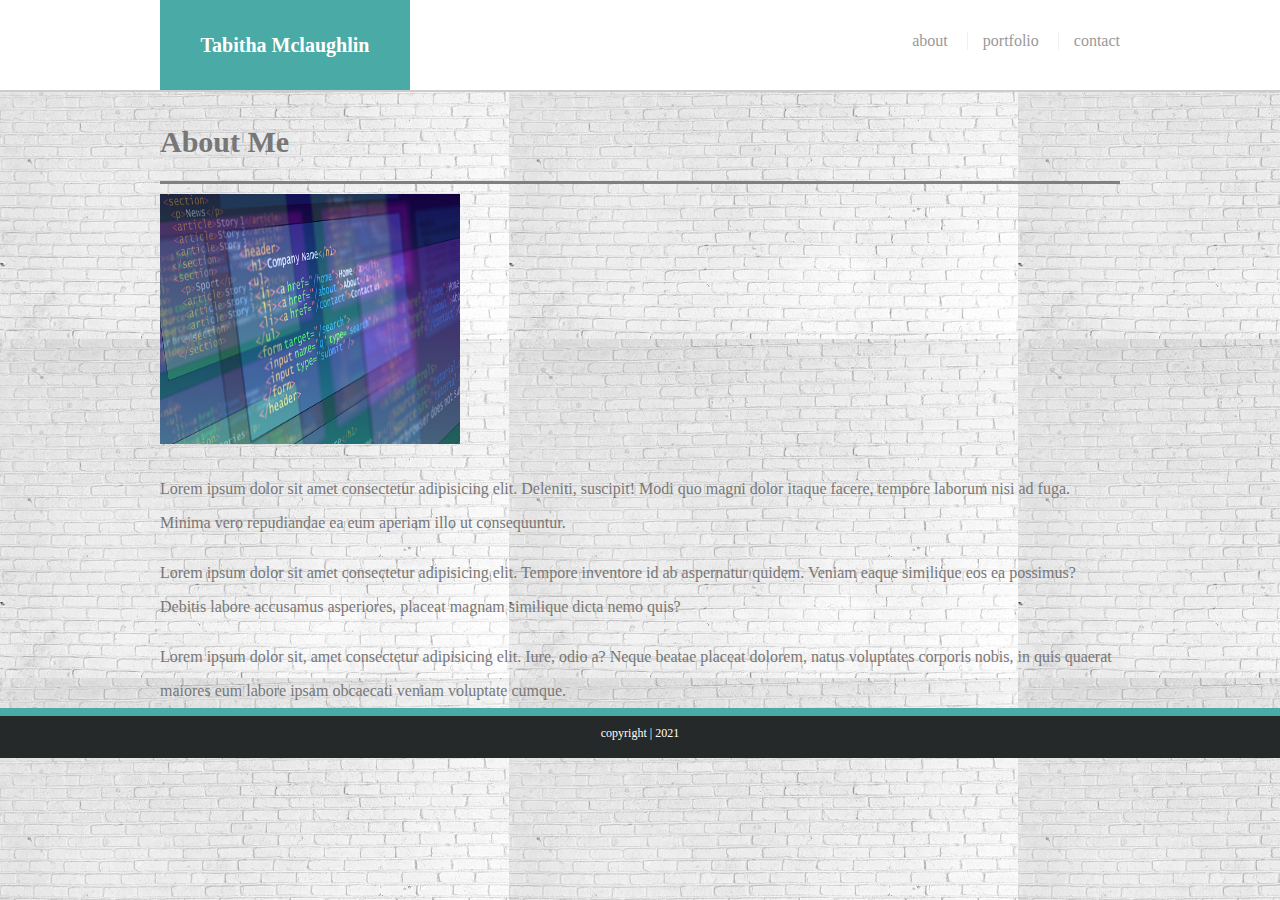
==== index.html @ 04b3b55b "fixed problem with nav bar and footer inside css" ====
<!DOCTYPE html>
<html lang="en">
<head>
    <meta charset="UTF-8">
    <meta http-equiv="X-UA-Compatible" content="IE=edge">
    <meta name="viewport" content="width=device-width, initial-scale=1.0">
    <title>About | Tabitha Mclaughlin</title>
    <link rel="stylesheet" href="style.css">
</head>

<body>

  <header id="masthead">
    <div class="container">
      <a href="index.html" id="logo">
        Tabitha Mclaughlin
      </a>
      <nav>
        <a href="./about.html">about</a>
        <a href="./portfolio.html">portfolio</a>
        <a href="./contact.html">contact</a>
      </nav>
    </div>
  </header>

  <div id="main-container" class="container">
    <section class="main-section">
      <h1>About Me</h1>
      <img style="width: 300px; height: 250px;" src="./images/coding.jpg" alt="placeholder img">
      <p>Lorem ipsum dolor sit amet consectetur adipisicing elit. Deleniti, suscipit! Modi quo magni dolor itaque facere, tempore laborum nisi ad fuga. Minima vero repudiandae ea eum aperiam illo ut consequuntur.</p>
      <p>
        Lorem ipsum dolor sit amet consectetur adipisicing elit. Tempore inventore id ab aspernatur quidem. Veniam eaque similique eos ea possimus? Debitis labore accusamus asperiores, placeat magnam similique dicta nemo quis?
      </p>
      <p>
        Lorem ipsum dolor sit, amet consectetur adipisicing elit. Iure, odio a? Neque beatae placeat dolorem, natus voluptates corporis nobis, in quis quaerat maiores eum labore ipsam obcaecati veniam voluptate cumque.
      </p>
    </section>
  </div>

  <footer>
    <div class="container">
      copyright | 2021
    </div>
  </footer>
    
</body>
</html>
---- style.css ----
body {
    font-style: Arial, "Helvetica Neue", Helvetica, sans-serif;
    font-size: medium;
    line-height: 34px;
    background-image: url(./images/brick-background.jpg);
    color: #777777;
    display: block;
    margin-bottom: 0px;
    margin-left: 0px;
    margin-right: 0px;
    margin-top: 0px;
}

* {
    box-sizing: border-box;
}

.container {
    width: 100%;
    max-width: 960px;
    clear: both;
    margin: 0 auto;
}

h1, h2, h3, p {
    margin-bottom: 10px;
}

p:last-child {
    margin-bottom: 0;
}

h1, h2, h3 {
    font-weight: 700;
    font-family: Georgia, Times, "Times New Roman", serif;
    color: 4aaaa5;
}

h1 {
    padding-bottom: 20px;
    font-size: 30px;
    line-height: 39px;
    border-bottom: 3px solid gray ;
}

h2, h3 {
    font-size: 22px;
}

/* header/nav */

#masthead{
    position: relative;
    z-index: 99; 
    width: 100%;
    margin: 0 0 30px;
    overflow: auto;
    color: #ffffff;
    background: #ffffff;
    border-bottom: 2px solid #cccccc;
}

#logo {
    float: left;
    width: 250px;
    height: 90px;
    font-family: Georgia, Times, "Times New Roman", serif;
    font-size: 20px;
    font-weight: 700;
    line-height: 90px;
    color: #ffffff;
    text-align: center;
    text-decoration: none;
    background: #4aaaa5;
  }

  nav {
    float: right;
    margin-top: 24px;
  }
  
  nav a {
    display: inline-block;
    padding-left: 15px;
    margin-left: 15px;
    line-height: 18px;
    color: #999;
    text-decoration: none;
    border-left: 1px solid #efefef;
  }
  
  nav a:first-child {
    border-left: 0 none;
  }
  
  footer{
      background-color: rgb(38, 41, 41);
      border-top: solid #4aaaa5 8px;
      text-align: center;
      color: white;
      height: 50px;
      font-size: 12px;
  }
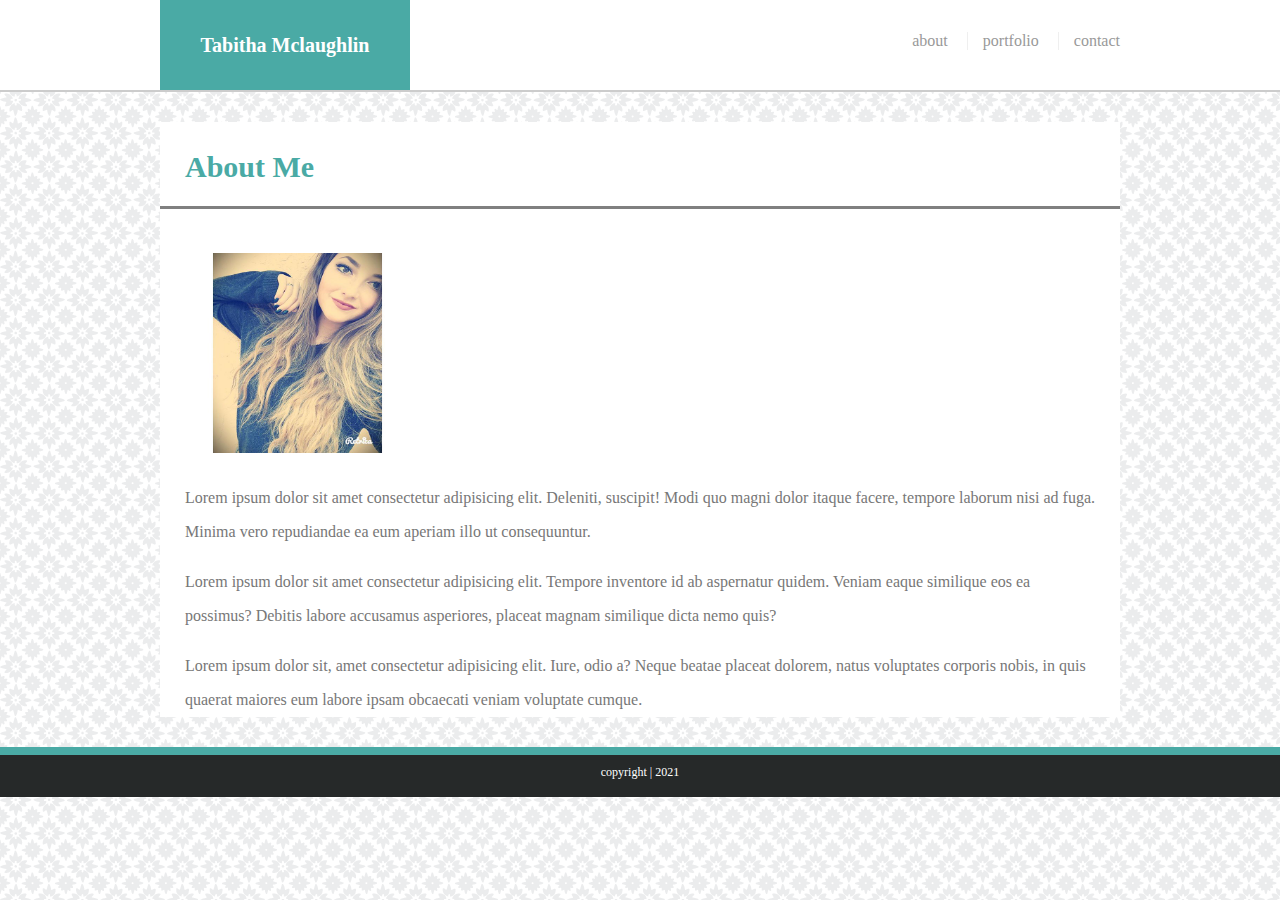
==== commit ef5d2830: "finished contact and portfolio html and also finished all css" ====
--- a/index.html
+++ b/index.html
@@ -16,7 +16,7 @@
         Tabitha Mclaughlin
       </a>
       <nav>
-        <a href="./about.html">about</a>
+        <a href="./index.html">about</a>
         <a href="./portfolio.html">portfolio</a>
         <a href="./contact.html">contact</a>
       </nav>
@@ -26,7 +26,8 @@
   <div id="main-container" class="container">
     <section class="main-section">
       <h1>About Me</h1>
-      <img style="width: 300px; height: 250px;" src="./images/coding.jpg" alt="placeholder img">
+      <br>
+      <img src="./images/profileimg.jpg" alt="placeholder img">
       <p>Lorem ipsum dolor sit amet consectetur adipisicing elit. Deleniti, suscipit! Modi quo magni dolor itaque facere, tempore laborum nisi ad fuga. Minima vero repudiandae ea eum aperiam illo ut consequuntur.</p>
       <p>
         Lorem ipsum dolor sit amet consectetur adipisicing elit. Tempore inventore id ab aspernatur quidem. Veniam eaque similique eos ea possimus? Debitis labore accusamus asperiores, placeat magnam similique dicta nemo quis?
--- a/style.css
+++ b/style.css
@@ -2,13 +2,14 @@
     font-style: Arial, "Helvetica Neue", Helvetica, sans-serif;
     font-size: medium;
     line-height: 34px;
-    background-image: url(./images/brick-background.jpg);
+    background-image: url(./images/flower-background.png);
     color: #777777;
     display: block;
     margin-bottom: 0px;
     margin-left: 0px;
     margin-right: 0px;
     margin-top: 0px;
+    
 }
 
 * {
@@ -22,7 +23,20 @@
     margin: 0 auto;
 }
 
-h1, h2, h3, p {
+p{
+    padding-left: 25px;
+    padding-right: 25px;
+}
+
+img {
+    width: 250px;
+    height: 200px;
+    padding-left: 25px;
+}
+h1,
+h2,
+h3,
+p {
     margin-bottom: 10px;
 }
 
@@ -30,28 +44,33 @@
     margin-bottom: 0;
 }
 
-h1, h2, h3 {
+h1,
+h2,
+h3 {
     font-weight: 700;
     font-family: Georgia, Times, "Times New Roman", serif;
-    color: 4aaaa5;
 }
 
 h1 {
     padding-bottom: 20px;
     font-size: 30px;
     line-height: 39px;
-    border-bottom: 3px solid gray ;
-}
-
-h2, h3 {
+    border-bottom: 3px solid gray;
+    padding-left: 25px;
+    padding-top: 25px;
+    color: #4aaaa5;
+}
+
+h2,
+h3 {
     font-size: 22px;
 }
 
 /* header/nav */
 
-#masthead{
+#masthead {
     position: relative;
-    z-index: 99; 
+    z-index: 99;
     width: 100%;
     margin: 0 0 30px;
     overflow: auto;
@@ -72,14 +91,14 @@
     text-align: center;
     text-decoration: none;
     background: #4aaaa5;
-  }
-
-  nav {
+}
+
+nav {
     float: right;
     margin-top: 24px;
-  }
-  
-  nav a {
+}
+
+nav a {
     display: inline-block;
     padding-left: 15px;
     margin-left: 15px;
@@ -87,17 +106,113 @@
     color: #999;
     text-decoration: none;
     border-left: 1px solid #efefef;
-  }
-  
-  nav a:first-child {
+}
+
+nav a:first-child {
     border-left: 0 none;
-  }
-  
-  footer{
-      background-color: rgb(38, 41, 41);
-      border-top: solid #4aaaa5 8px;
-      text-align: center;
-      color: white;
-      height: 50px;
-      font-size: 12px;
-  }+}
+
+footer {
+    background-color: rgb(38, 41, 41);
+    border-top: solid #4aaaa5 8px;
+    text-align: center;
+    color: white;
+    height: 50px;
+    font-size: 12px;
+}
+
+/* style for contact page */
+
+#main-container {
+    background-color: #ffffff;    
+    margin-bottom: 30px;
+}
+
+#contact-form ul {
+    padding: 20px;
+    list-style-type: none;
+}
+
+#contact-form li {
+    padding: 10px;
+}
+
+label,
+textarea,
+input[type=email],
+input[type=text] {
+    display: block;
+    width: 100%;
+}
+
+input[type=text],
+input[type=email],
+textarea {
+    height: 35px;
+    padding: 3 15px;
+    font-size: 14px;
+    border: 1px solid #dddddd;
+}
+
+textarea {
+    height: 200px;
+}
+
+input[type=submit]{
+    padding: 10px 30px;
+    font-size: 18px;
+    color: #ffffff;
+    cursor: pointer;
+    background: #4aaaa5;
+    border: 0 none;
+    margin-left: 25px;
+    margin-bottom: 25px;
+}
+
+/* portfolio css */
+
+.work{
+    position: relative;
+    display: inline-block;
+    width: 274px;
+    margin: 20px 0 25px;
+    overflow: auto;
+}
+
+.work:nth-child(even){
+    margin-left: 30px;
+
+}
+
+.work:nth-child(odd){
+    margin-left: 30px;
+
+}
+
+.work img {
+    width: 100%;
+    opacity: 0.8;
+    border: 0 none;
+}
+
+.work h3{
+    position: absolute;
+    bottom: 20px;
+    width: 100%;
+    padding: 15px;
+    margin-bottom: 0;
+    font-weight: 300;
+    line-height: 30px;
+    color: #ffffff;
+    text-align: center;
+    background-color: #4aaaa5;
+    border-bottom: 0;
+}
+
+.auth-img {
+    float: left;
+    width: 200px;
+    height: auto;
+    margin-top: 10px;
+    margin-right: 25px;
+}   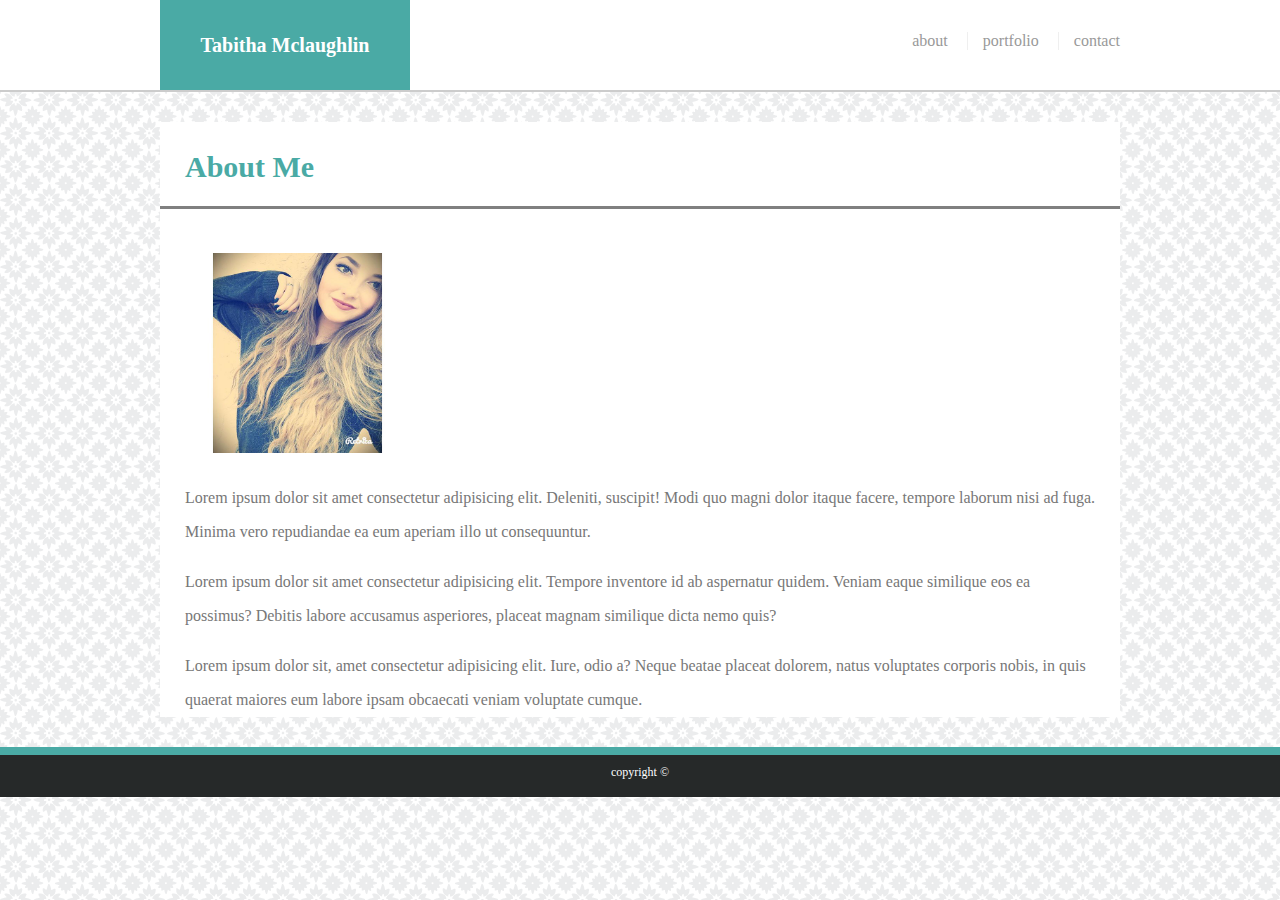
==== commit 11180930: "added copyright to each page" ====
--- a/index.html
+++ b/index.html
@@ -40,7 +40,7 @@
 
   <footer>
     <div class="container">
-      copyright | 2021
+      copyright &copy;
     </div>
   </footer>
     
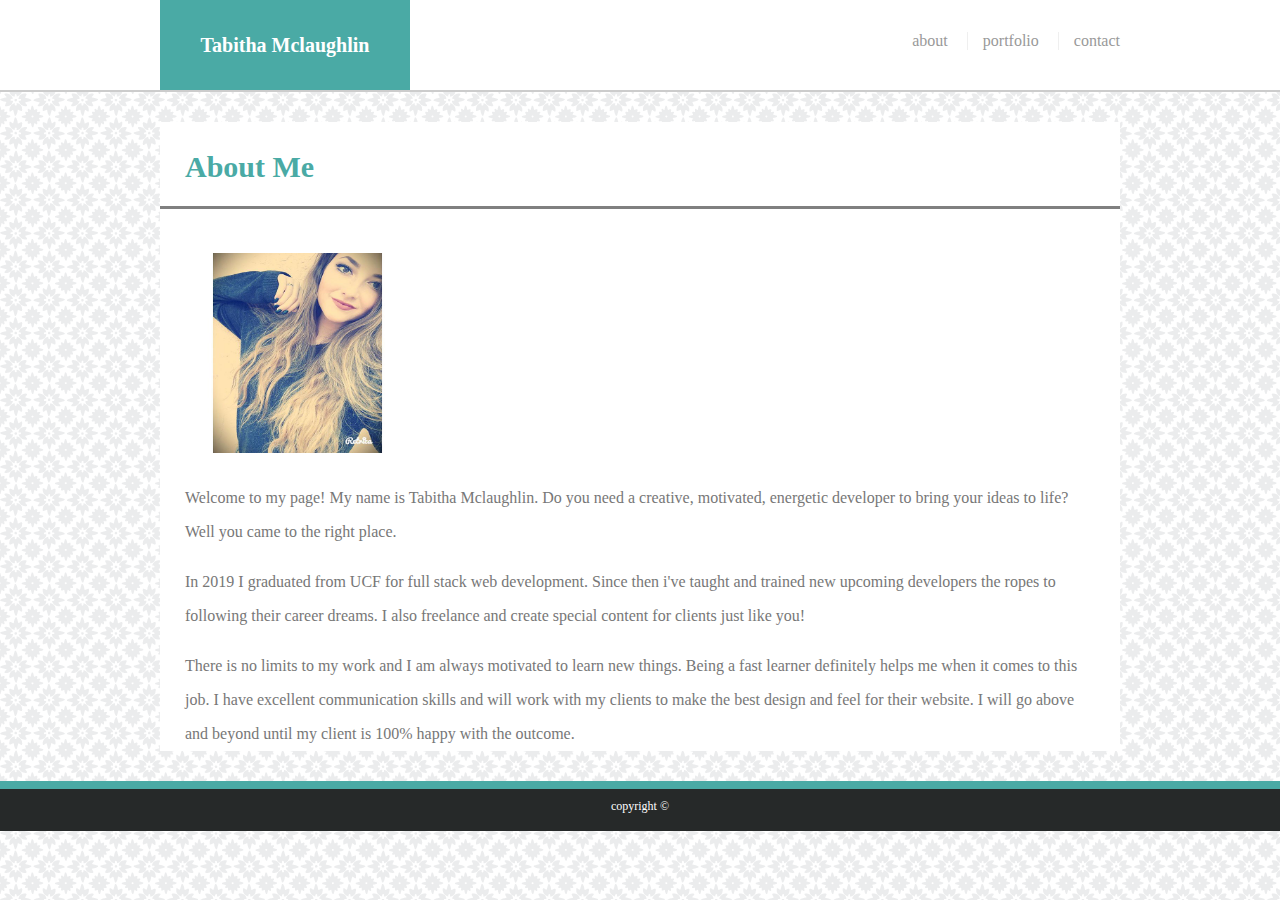
==== commit 887ab1fc: "Added to portfolio and changed fonts" ====
--- a/index.html
+++ b/index.html
@@ -1,11 +1,12 @@
 <!DOCTYPE html>
 <html lang="en">
+
 <head>
-    <meta charset="UTF-8">
-    <meta http-equiv="X-UA-Compatible" content="IE=edge">
-    <meta name="viewport" content="width=device-width, initial-scale=1.0">
-    <title>About | Tabitha Mclaughlin</title>
-    <link rel="stylesheet" href="style.css">
+  <meta charset="UTF-8">
+  <meta http-equiv="X-UA-Compatible" content="IE=edge">
+  <meta name="viewport" content="width=device-width, initial-scale=1.0">
+  <title>About | Tabitha Mclaughlin</title>
+  <link rel="stylesheet" href="style.css">
 </head>
 
 <body>
@@ -28,12 +29,18 @@
       <h1>About Me</h1>
       <br>
       <img src="./images/profileimg.jpg" alt="placeholder img">
-      <p>Lorem ipsum dolor sit amet consectetur adipisicing elit. Deleniti, suscipit! Modi quo magni dolor itaque facere, tempore laborum nisi ad fuga. Minima vero repudiandae ea eum aperiam illo ut consequuntur.</p>
+      <p>Welcome to my page! My name is Tabitha Mclaughlin. Do you need a creative, motivated, energetic developer to
+        bring your ideas to life? Well you came to the right place.</p>
       <p>
-        Lorem ipsum dolor sit amet consectetur adipisicing elit. Tempore inventore id ab aspernatur quidem. Veniam eaque similique eos ea possimus? Debitis labore accusamus asperiores, placeat magnam similique dicta nemo quis?
+        In 2019 I graduated from UCF for full stack web development. Since then i've taught and trained new upcoming
+        developers the ropes to following their career dreams. I also freelance and create special content for clients
+        just like you!
       </p>
       <p>
-        Lorem ipsum dolor sit, amet consectetur adipisicing elit. Iure, odio a? Neque beatae placeat dolorem, natus voluptates corporis nobis, in quis quaerat maiores eum labore ipsam obcaecati veniam voluptate cumque.
+        There is no limits to my work and I am always motivated to learn new things. Being a fast learner definitely
+        helps me when it comes to this job. I have excellent communication skills and will work with my clients to make
+        the best design and feel for their website. I will go above and beyond until my client is 100% happy with the
+        outcome.
       </p>
     </section>
   </div>
@@ -43,6 +50,7 @@
       copyright &copy;
     </div>
   </footer>
-    
+
 </body>
+
 </html>--- a/style.css
+++ b/style.css
@@ -16,6 +16,10 @@
     box-sizing: border-box;
 }
 
+input, textarea{
+    font-family: 'EB Garamond', serif;
+}
+
 .container {
     width: 100%;
     max-width: 960px;
@@ -32,6 +36,7 @@
     width: 250px;
     height: 200px;
     padding-left: 25px;
+    border-image: 2px, dotted;
 }
 h1,
 h2,
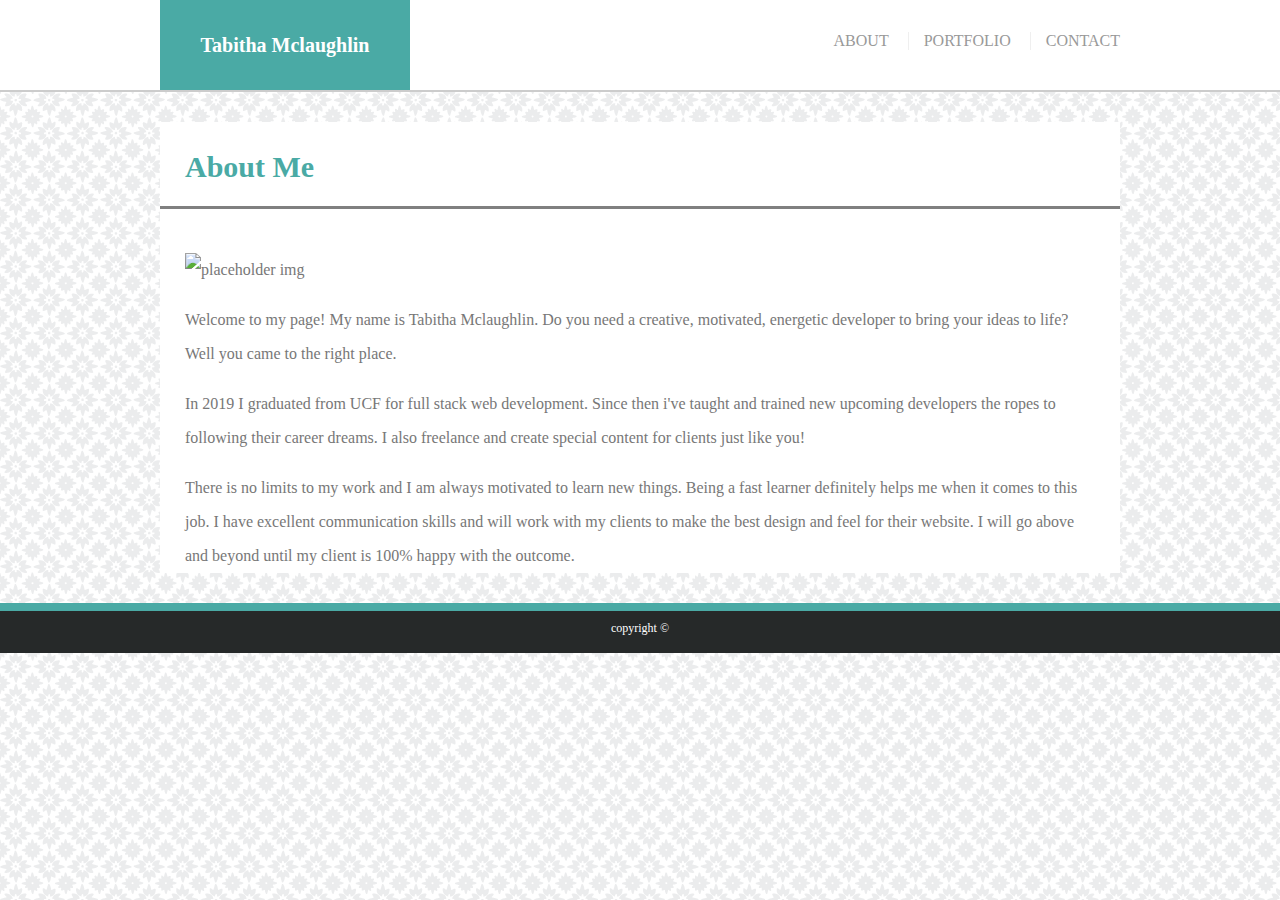
==== commit 0063e047: "added keyframes to make images shake and updated profile image" ====
--- a/index.html
+++ b/index.html
@@ -28,7 +28,7 @@
     <section class="main-section">
       <h1>About Me</h1>
       <br>
-      <img src="./images/profileimg.jpg" alt="placeholder img">
+      <img src="./images/profile.img.JPG" alt="placeholder img">
       <p>Welcome to my page! My name is Tabitha Mclaughlin. Do you need a creative, motivated, energetic developer to
         bring your ideas to life? Well you came to the right place.</p>
       <p>
--- a/style.css
+++ b/style.css
@@ -16,7 +16,7 @@
     box-sizing: border-box;
 }
 
-input, textarea{
+.name{
     font-family: 'EB Garamond', serif;
 }
 
@@ -33,11 +33,29 @@
 }
 
 img {
-    width: 250px;
+  
     height: 200px;
     padding-left: 25px;
-    border-image: 2px, dotted;
-}
+}
+
+.work:hover{
+    animation: shake 0.5s;
+    animation-iteration-count: infinite;
+}
+
+  @keyframes shake {
+    0% { transform: translate(1px, 1px) rotate(0deg); }
+    10% { transform: translate(-1px, -2px) rotate(-1deg); }
+    20% { transform: translate(-3px, 0px) rotate(1deg); }
+    30% { transform: translate(3px, 2px) rotate(0deg); }
+    40% { transform: translate(1px, -1px) rotate(1deg); }
+    50% { transform: translate(-1px, 2px) rotate(-1deg); }
+    60% { transform: translate(-3px, 1px) rotate(0deg); }
+    70% { transform: translate(3px, 1px) rotate(-1deg); }
+    80% { transform: translate(-1px, -1px) rotate(1deg); }
+    90% { transform: translate(1px, 2px) rotate(0deg); }
+    100% { transform: translate(1px, -2px) rotate(-1deg); }
+  }
 h1,
 h2,
 h3,
@@ -111,10 +129,15 @@
     color: #999;
     text-decoration: none;
     border-left: 1px solid #efefef;
+    text-transform: uppercase;
 }
 
 nav a:first-child {
     border-left: 0 none;
+}
+
+nav a:hover{
+    color: #4aaaa5;
 }
 
 footer {
@@ -220,4 +243,21 @@
     height: auto;
     margin-top: 10px;
     margin-right: 25px;
-}   +}   
+
+.button {
+    background-color: #4CAF50; 
+    border: none;
+    text-align: center;
+    text-decoration: none;
+    display: inline-block;
+    font-size: 16px;
+    margin: 4px 2px;
+    transition-duration: 0.4s;
+    cursor: pointer;
+  }
+  
+  .button:hover {
+    background-color: #70ca73;
+    color: white;
+  }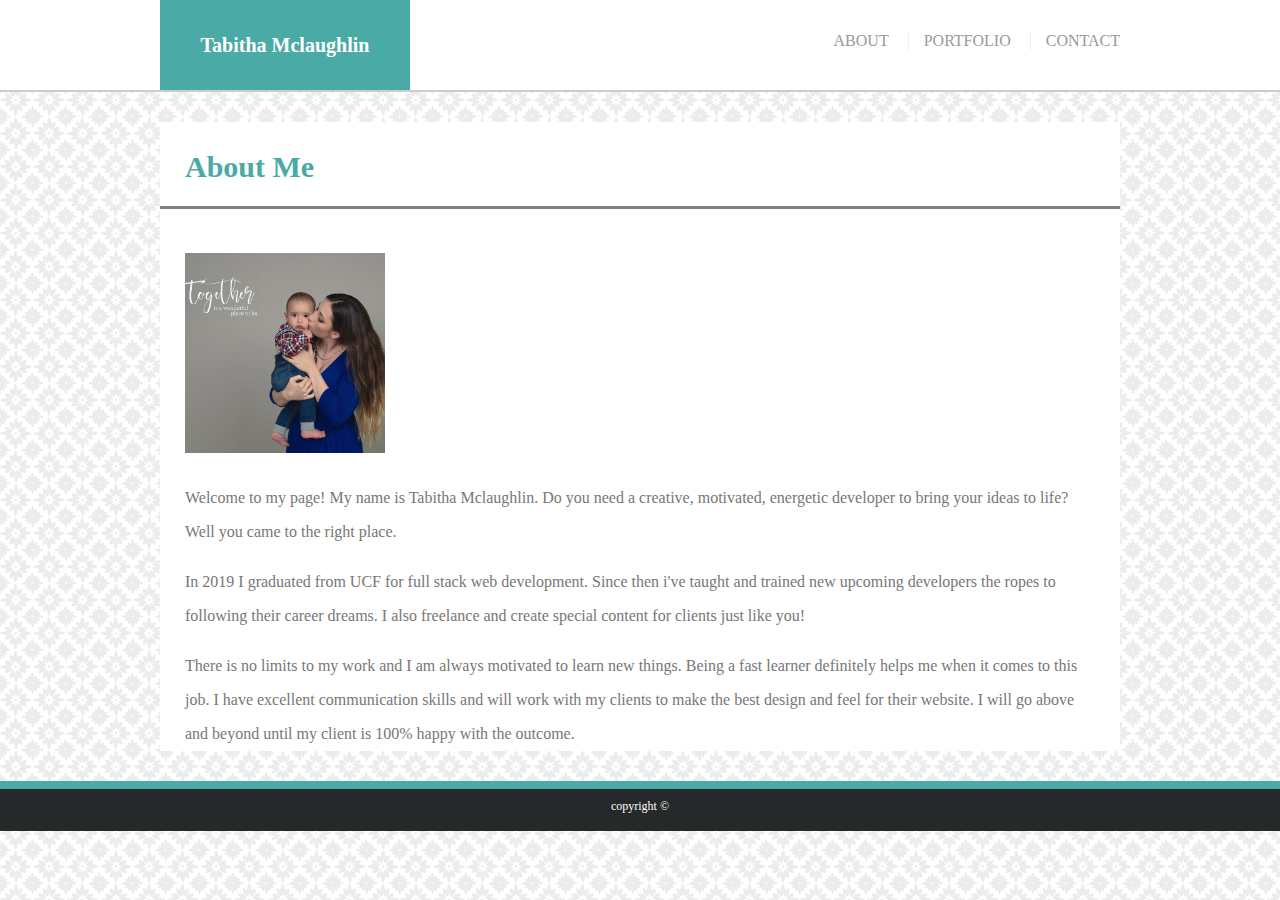
==== commit 64e96cda: "changed picture" ====
--- a/index.html
+++ b/index.html
@@ -28,7 +28,7 @@
     <section class="main-section">
       <h1>About Me</h1>
       <br>
-      <img src="./images/profile.img.JPG" alt="placeholder img">
+      <img src="./images/eastonandme.jpg" alt="placeholder img">
       <p>Welcome to my page! My name is Tabitha Mclaughlin. Do you need a creative, motivated, energetic developer to
         bring your ideas to life? Well you came to the right place.</p>
       <p>
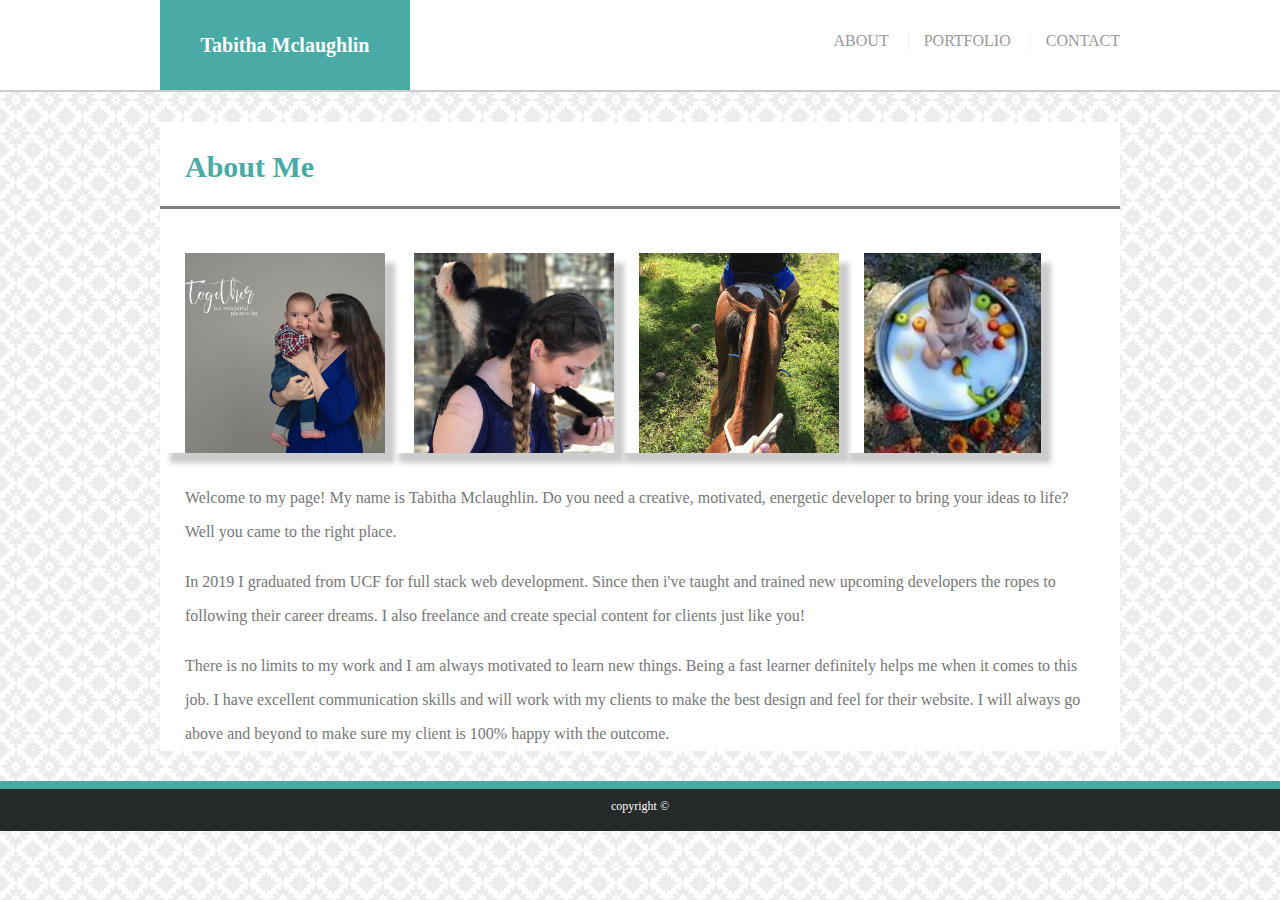
==== commit d3b15abd: "added to the portfolio page and edited the about me section" ====
--- a/index.html
+++ b/index.html
@@ -28,7 +28,9 @@
     <section class="main-section">
       <h1>About Me</h1>
       <br>
-      <img src="./images/eastonandme.jpg" alt="placeholder img">
+   
+        <img src="./images/eastonandme.jpg" alt="Avatar"> <img src="./images/mokeysin brazil.jpg" alt=""><img src="./images/horseback.jpg" alt=""><img src="./images/milkBath.jpg" alt="">
+     
       <p>Welcome to my page! My name is Tabitha Mclaughlin. Do you need a creative, motivated, energetic developer to
         bring your ideas to life? Well you came to the right place.</p>
       <p>
@@ -39,7 +41,7 @@
       <p>
         There is no limits to my work and I am always motivated to learn new things. Being a fast learner definitely
         helps me when it comes to this job. I have excellent communication skills and will work with my clients to make
-        the best design and feel for their website. I will go above and beyond until my client is 100% happy with the
+        the best design and feel for their website. I will always go above and beyond to make sure my client is 100% happy with the
         outcome.
       </p>
     </section>
--- a/style.css
+++ b/style.css
@@ -36,6 +36,10 @@
   
     height: 200px;
     padding-left: 25px;
+    box-shadow: 10px 10px 5px #ccc;
+      -moz-box-shadow: 10px 10px 5px #ccc;
+      -webkit-box-shadow: 10px 10px 5px #ccc;
+      -khtml-box-shadow: 10px 10px 5px #ccc;
 }
 
 .work:hover{
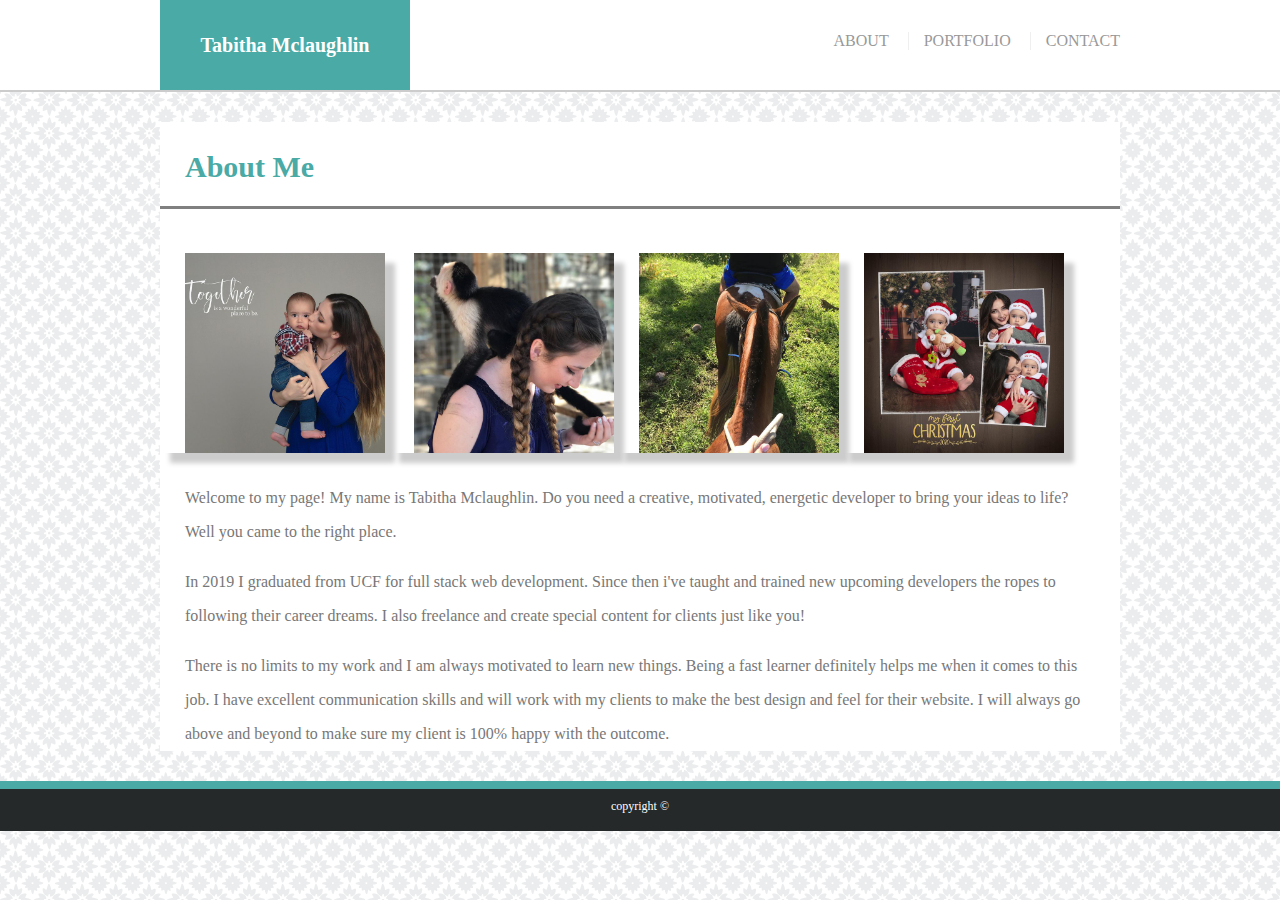
==== commit 8ec8a301: "Changed a picture on about page" ====
--- a/index.html
+++ b/index.html
@@ -29,7 +29,7 @@
       <h1>About Me</h1>
       <br>
    
-        <img src="./images/eastonandme.jpg" alt="Avatar"> <img src="./images/mokeysin brazil.jpg" alt=""><img src="./images/horseback.jpg" alt=""><img src="./images/milkBath.jpg" alt="">
+        <img src="./images/eastonandme.jpg" alt="Avatar"> <img src="./images/mokeysin brazil.jpg" alt=""><img src="./images/horseback.jpg" alt=""><img src="./images/babyEaston.jpg" alt="">
      
       <p>Welcome to my page! My name is Tabitha Mclaughlin. Do you need a creative, motivated, energetic developer to
         bring your ideas to life? Well you came to the right place.</p>
